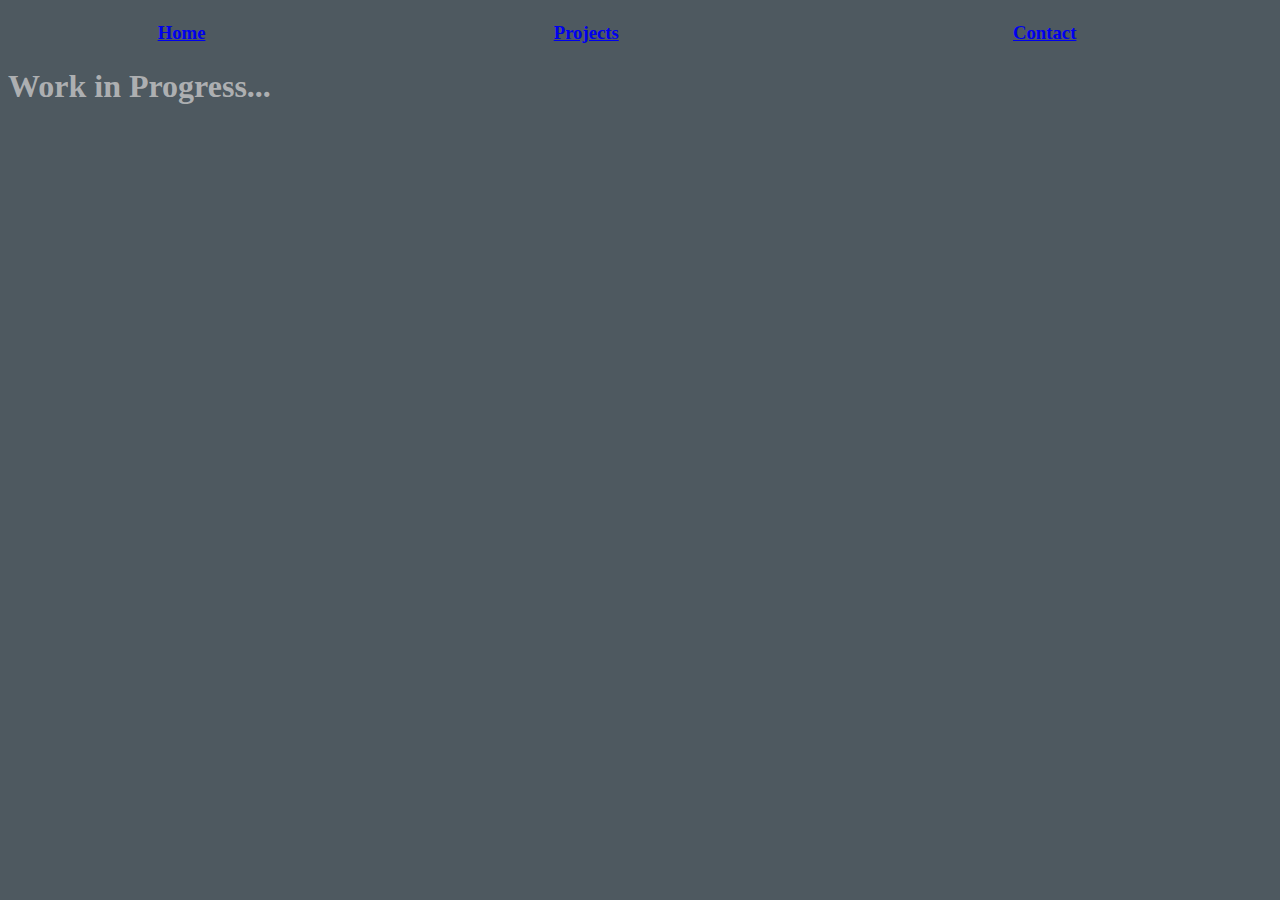
==== pages/index.html @ 5a14796f "Update: Third webpage" ====
<!DOCTYPE html>
<html>
  <head>
    <meta charset="utf-8">
    <title>Shaffer Software</title>
    <style media="screen">
      body {
        background-color: rgb(78, 89, 96);
      }
      h1 {
        color: rgba(200, 200, 200, 0.8);
      }
      h3 {
        color: rgba(200, 200, 200, 0.8);
      }
    </style>
  </head>
  <body>
    <h3>
      <table style="width:100%">
        <tr>
          <th><a href="index.html">Home</a></th>
          <th><a href="/pages/projects.html">Projects</a></th>
          <th><a href="/pages/contact.html">Contact</a></th>
        </tr>
      </table>
    </h3>
    <h1>
      Work in Progress...
    </h1>
  </body>
</html>
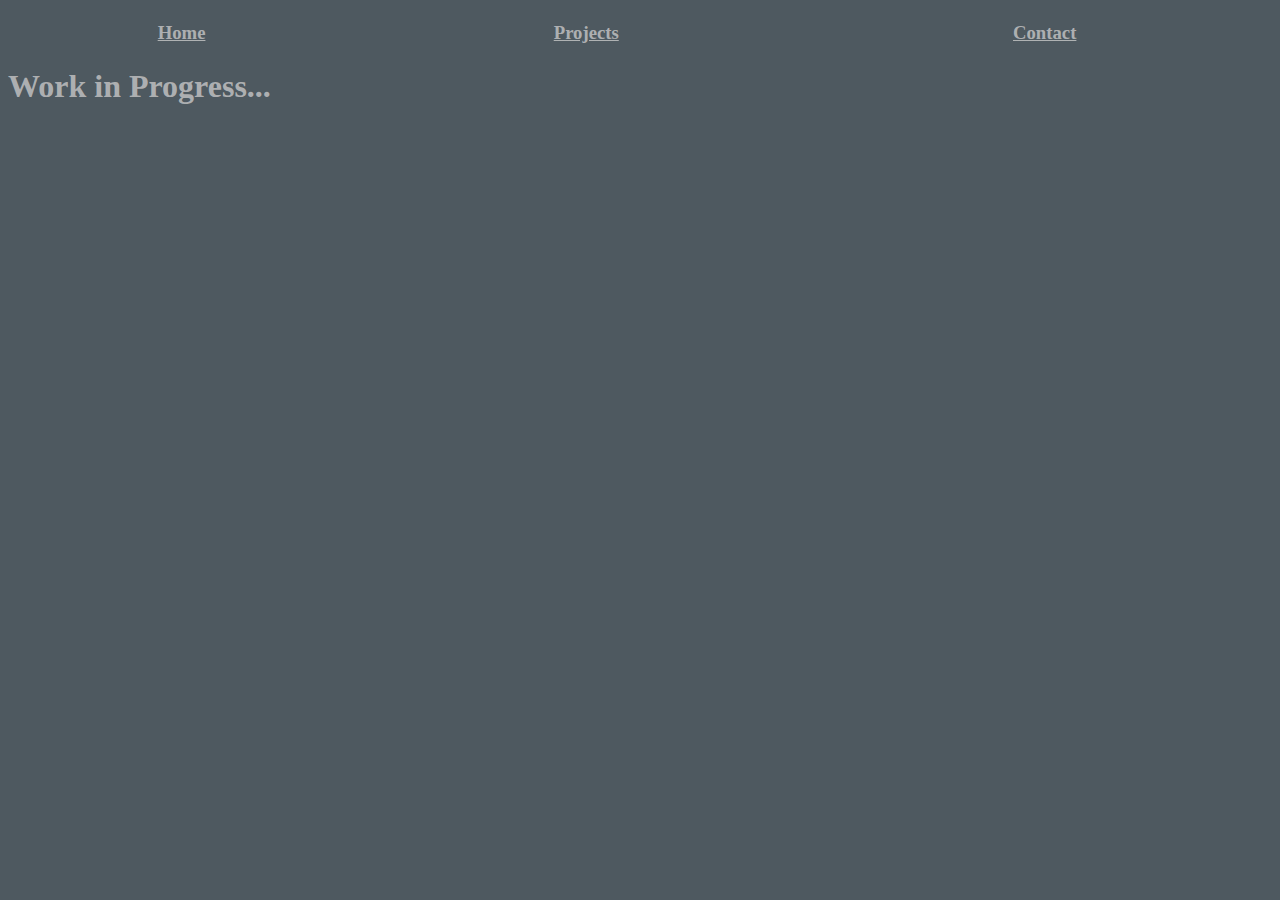
==== commit 7921111d: "Update: External Style Sheet" ====
--- a/pages/index.html
+++ b/pages/index.html
@@ -3,25 +3,16 @@
   <head>
     <meta charset="utf-8">
     <title>Shaffer Software</title>
-    <style media="screen">
-      body {
-        background-color: rgb(78, 89, 96);
-      }
-      h1 {
-        color: rgba(200, 200, 200, 0.8);
-      }
-      h3 {
-        color: rgba(200, 200, 200, 0.8);
-      }
-    </style>
+    <link rel = "stylesheet" type = "text/css" href = "/css/style.css" />
+ </head>
   </head>
   <body>
     <h3>
       <table style="width:100%">
         <tr>
-          <th><a href="index.html">Home</a></th>
-          <th><a href="/pages/projects.html">Projects</a></th>
-          <th><a href="/pages/contact.html">Contact</a></th>
+          <th><a href="index.html" id="page-link">Home</a></th>
+          <th><a href="/pages/projects.html" id="page-link">Projects</a></th>
+          <th><a href="/pages/contact.html" id="page-link">Contact</a></th>
         </tr>
       </table>
     </h3>
--- a/css/style.css
+++ b/css/style.css
@@ -0,0 +1,13 @@
+/* style.css to control general style of sheets*/
+body {
+  background-color: rgb(78, 89, 96);
+}
+h1 {
+  color: rgba(200, 200, 200, 0.8);
+}
+h3 {
+  color: rgba(200, 200, 200, 0.8);
+}
+#page-link {
+  color: rgba(200, 200, 200, 0.8);
+}
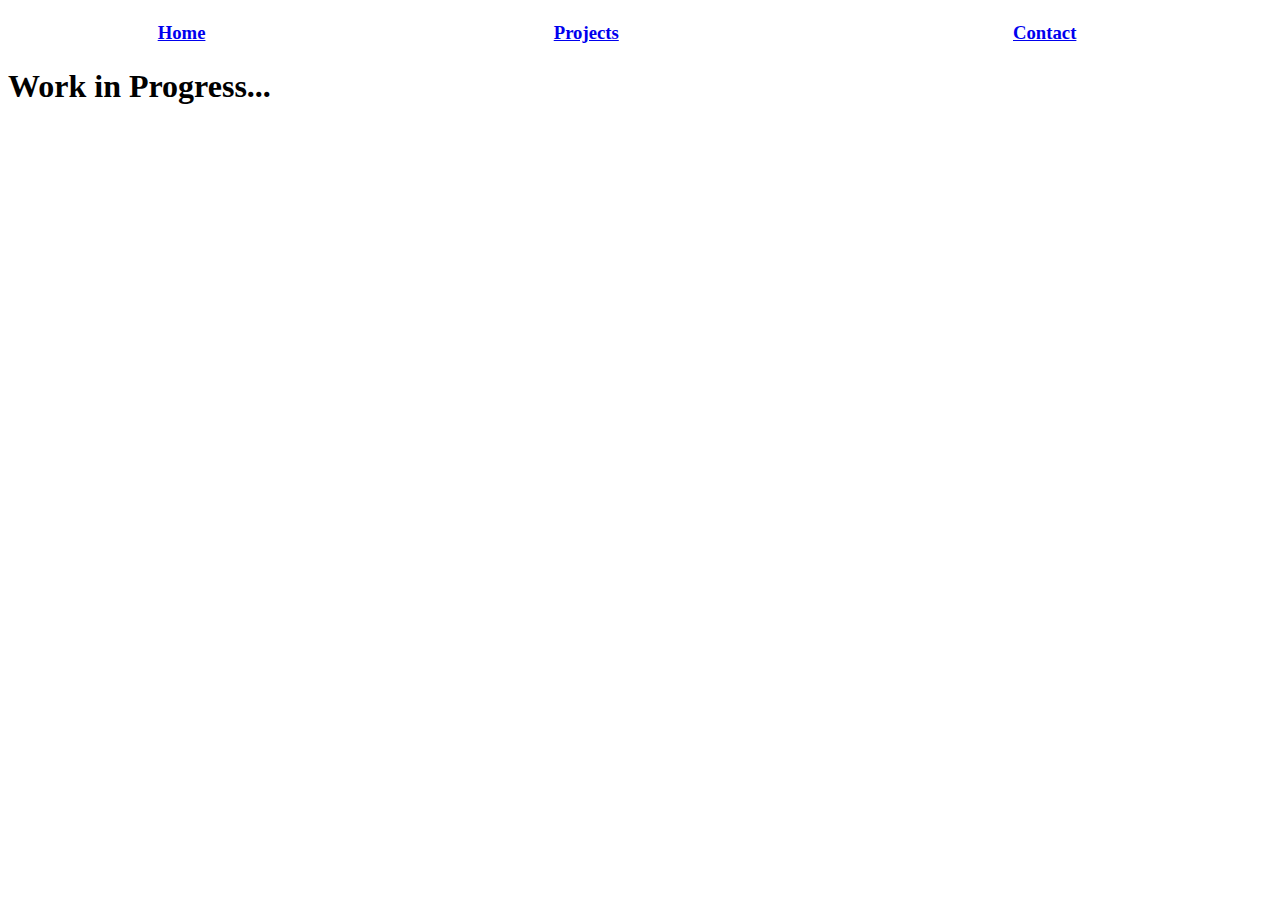
==== commit ebc67589: "Update: External Style Sheet" ====
--- a/pages/index.html
+++ b/pages/index.html
@@ -3,7 +3,7 @@
   <head>
     <meta charset="utf-8">
     <title>Shaffer Software</title>
-    <link rel = "stylesheet" type = "text/css" href = "/css/style.css" />
+    <link rel="stylesheet" href="/css/master.css">
  </head>
   </head>
   <body>
